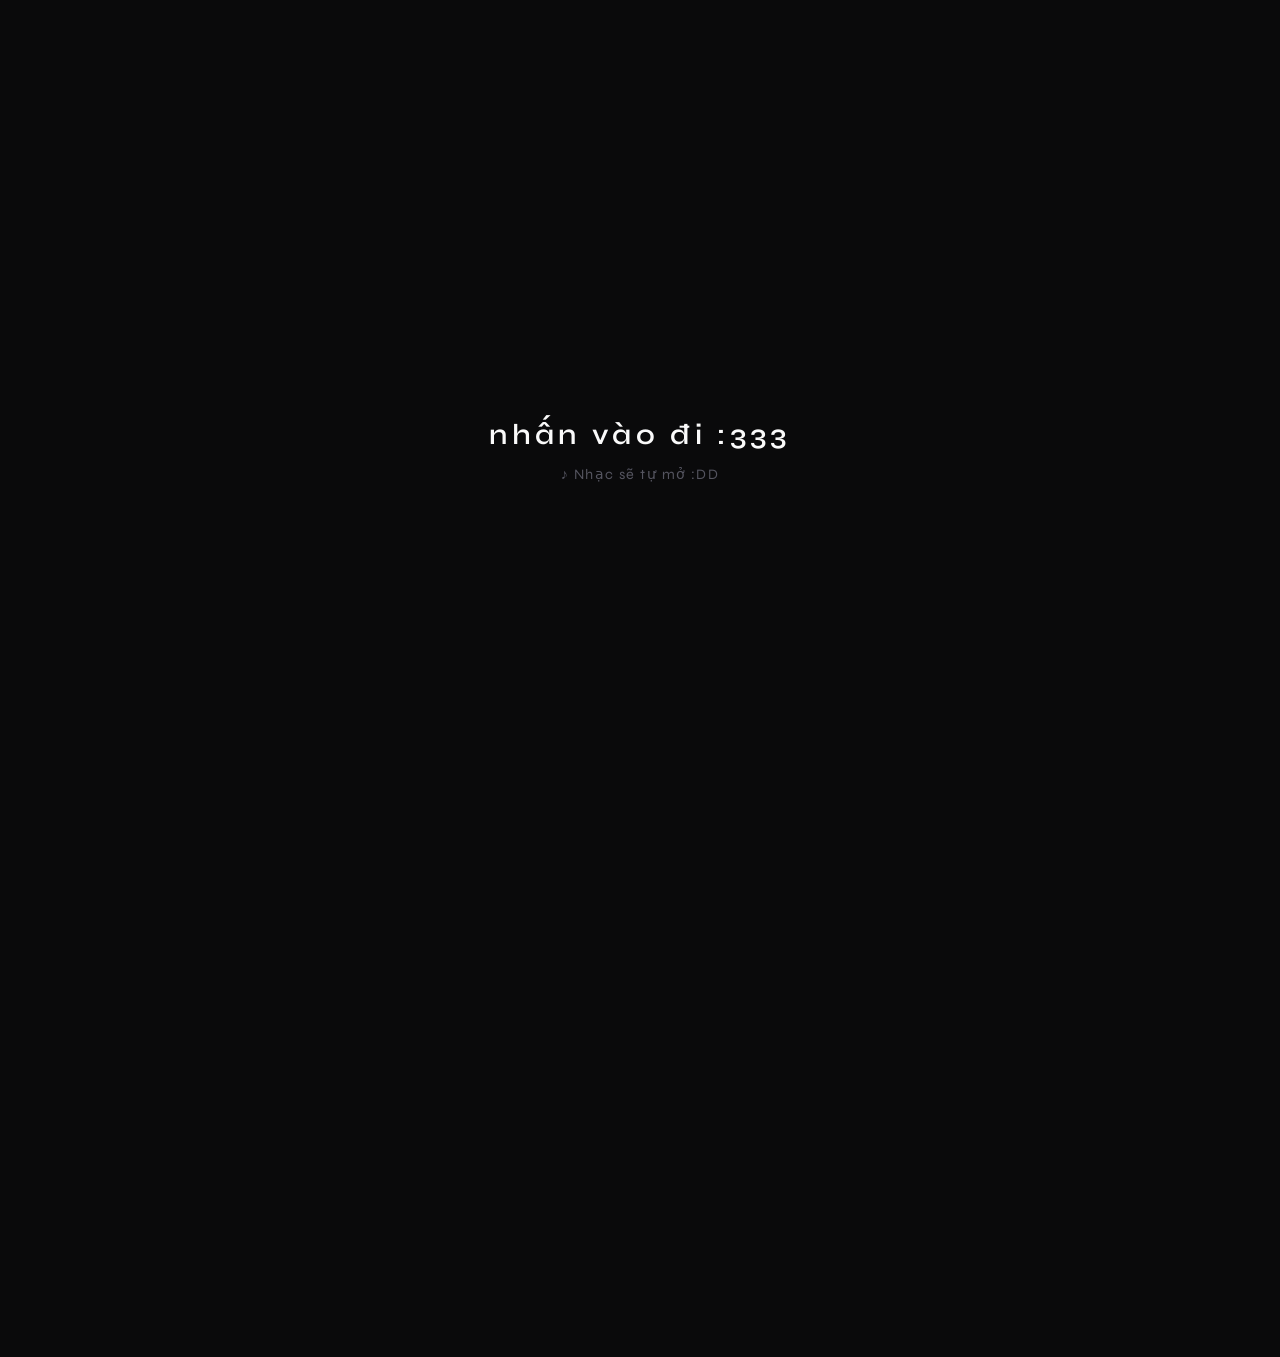
==== index.html @ 905c6276 "Add files via upload" ====
<!DOCTYPE html>
<html lang="en">
<head>
    <meta charset="UTF-8">
    <meta name="viewport" content="width=device-width, initial-scale=1.0, maximum-scale=1.0, user-scalable=no">
    <title>@Gok</title>
    <link rel="stylesheet" href="style.css">
    <link rel="preconnect" href="https://fonts.googleapis.com">
    <link rel="preconnect" href="https://fonts.gstatic.com" crossorigin>
    <link href="https://fonts.googleapis.com/css2?family=Instrument+Serif:ital@0;1&family=Syne:wght@400;500;600;700;800&display=swap" rel="stylesheet">
</head>
<body>
    <div class="intro-screen" id="introScreen">
        <div class="intro-content">
            <div class="intro-text">nhấn vào đi :333</div>
            <div class="intro-hint">♪ Nhạc sẽ tự mở :DD</div>
        </div>
    </div>

    <div class="main-content" id="mainContent">
        <div class="noise"></div>
        <div class="gradient-orb orb-1"></div>
        <div class="gradient-orb orb-2"></div>
        <div class="gradient-orb orb-3"></div>
        
        <canvas id="particles"></canvas>
        
        <main class="container">
            <div class="profile-card">
                <div class="avatar-wrapper">
                    <div class="avatar-glow"></div>
                    <img src="https://cdn.discordapp.com/attachments/1415992416414203930/1504297696716918864/3edd25d5481b18bf4721bc03debc85f1.gif?ex=6a0679e7&is=6a052867&hm=a96dc579312e5f6c5b5ab05a07fdf479df9906a1f51eec47cac3d01cd3855f69&" alt="Avatar" class="avatar">
                    <div class="status-indicator"></div>
                </div>
                
                <div class="profile-info">
                    <h1 class="username">
                        Gok
                    </h1>
                    <p class="bio">Goc is my life</p>
                </div>

                <div class="bio-links">
                    <a href="https://github.com" class="bio-link" target="_blank">
                        <svg width="18" height="18" viewBox="0 0 24 24" fill="currentColor">
                            <path d="M12 0c-6.626 0-12 5.373-12 12 0 5.302 3.438 9.8 8.207 11.387.599.111.793-.261.793-.577v-2.234c-3.338.726-4.033-1.416-4.033-1.416-.546-1.387-1.333-1.756-1.333-1.756-1.089-.745.083-.729.083-.729 1.205.084 1.839 1.237 1.839 1.237 1.07 1.834 2.807 1.304 3.492.997.107-.775.418-1.305.762-1.604-2.665-.305-5.467-1.334-5.467-5.931 0-1.311.469-2.381 1.236-3.221-.124-.303-.535-1.524.117-3.176 0 0 1.008-.322 3.301 1.23.957-.266 1.983-.399 3.003-.404 1.02.005 2.047.138 3.006.404 2.291-1.552 3.297-1.23 3.297-1.23.653 1.653.242 2.874.118 3.176.77.84 1.235 1.911 1.235 3.221 0 4.609-2.807 5.624-5.479 5.921.43.372.823 1.102.823 2.222v 3.293c0 .319.192.694.801.576 4.765-1.589 8.199-6.086 8.199-11.386 0-6.627-5.373-12-12-12z"/>
                        </svg>
                        <span>GitHub</span>
                    </a>
                    <a href="https://www.roblox.com/users/622589593/profile" class="bio-link" target="_blank">
                        <svg width="18" height="18" viewBox="0 0 1552 1552" fill="currentColor">
                            <path d="m328 0l-328 1224 1224 328 328-1224zm573.3 992.9l-342.1-91.7 91.7-342 342.2 91.7z"/>
                        </svg>
                        <span>Roblox</span>
                    </a>
                    <a href="https://www.facebook.com/ziet.hoag" class="bio-link">
                        <svg width="18" height="18" viewBox="0 0 24 24" fill="currentColor">
                            <path d="M10 20v-6h4v6h5v-8h3L12 3 2 12h3v8z"/>
                        </svg>
                        <span>Facebook</span>
                    </a>
                </div>

                <div class="now-playing-section" id="nowPlaying" style="display: none;">
                    <div class="now-playing-header">
                        <div class="listening-indicator">
                            <span class="bar"></span>
                            <span class="bar"></span>
                            <span class="bar"></span>
                        </div>
                        <span>listening to spotify</span>
                    </div>
                    <div class="now-playig-content">
                        <div class="now-playing-art">
                            <img id="albumArt" src="" alt="Album Art">
                        </div>
                        <div class="now-playing-info">
                            <a href="#" id="trackLink" target="_blank" class="now-playing-track"></a>
                            <div class="now-playing-artist" id="artistName"></div>
                            <div class="progress-container">
                                <div class="progress-bar">
                                    <div class="progress-fill" id="progressFill"></div>
                                </div>
                                <div class="progress-time">
                                    <span id="currentTime">0:00</span>
                                    <span id="totalTime">0:00</span>
                                </div>
                            </div>
                        </div>
                    </div>
                </div>
            </div>

            <div class="bg-music-section" id="bgMusicPlayer">
                <div class="bg-music-header">
                    <div class="bg-music-indicator">
                        <span class="bar"></span>
                        <span class="bar"></span>
                        <span class="bar"></span>
                    </div>
                    <span>now playing</span>
                </div>
                <div class="bg-music-content">
                    <div class="bg-music-art">
                        <img id="bgMusicArt" src="" alt="Album Art">
                    </div>
                    <div class="bg-music-details">
                        <div class="bg-music-title" id="bgMusicTitle">—</div>
                        <div class="bg-music-artist" id="bgMusicArtist">—</div>
                    </div>
                </div>
                <div class="bg-progress-container">
                    <span class="bg-progress-time" id="bgCurrentTime">0:00</span>
                    <div class="bg-progress-bar" id="bgProgressBar">
                        <div class="bg-progress-fill" id="bgProgressFill"></div>
                        <div class="bg-progress-thumb" id="bgProgressThumb"></div>
                    </div>
                    <span class="bg-progress-time" id="bgTotalTime">0:00</span>
                </div>
                <div class="bg-music-controls">
                    <div class="volume-control">
                        <button class="volume-btn" id="volumeBtn" title="Mute">
                        <svg class="volume-high" width="18" height="18" viewBox="0 0 24 24" fill="currentColor">
                            <path d="M11 5L6 9H2v6h4l5 4V5zM15.54 8.46a5 5 0 0 1 0 7.07M19.07 4.93a10 10 0 0 1 0 14.14"/>
                        </svg>
                        <svg class="volume-muted" width="18" height="18" viewBox="0 0 24 24" fill="currentColor" style="display:none">
                            <path d="M11 5L6 9H2v6h4l5 4V5zM23 9l-6 6M17 9l6 6"/>
                        </svg>
                        </button>
                        <div class="volume-slider-wrap">
                            <input type="range" class="volume-slider" id="volumeSlider" min="0" max="100" value="20">
                        </div>
                    </div>
                    <button class="control-btn" id="prevBtn" title="Previous">
                        <svg width="14" height="14" viewBox="0 0 24 24" fill="currentColor">
                            <path d="M6 6h2v12H6zm3.5 6l8.5 6V6z"/>
                        </svg>
                    </button>
                    <button class="control-btn play-pause-btn" id="bgMusicToggle" title="Play/Pause">
                        <svg class="play-icon" width="16" height="16" viewBox="0 0 24 24" fill="currentColor">
                            <polygon points="5 3 19 12 5 21 5 3"/>
                        </svg>
                        <svg class="pause-icon" width="16" height="16" viewBox="0 0 24 24" fill="currentColor" style="display:none">
                            <rect x="6" y="4" width="4" height="16"/>
                            <rect x="14" y="4" width="4" height="16"/>
                        </svg>
                    </button>
                    <button class="control-btn" id="nextBtn" title="Next">
                        <svg width="14" height="14" viewBox="0 0 24 24" fill="currentColor">
                            <path d="M6 18l8.5-6L6 6v12zM16 6v12h2V6h-2z"/>
                        </svg>
                    </button>
                </div>
            </div>

            <div class="spotify-section">
                <div class="section-header">
                    <svg width="20" height="20" viewBox="0 0 24 24" fill="#1DB954">
                        <path d="M12 0C5.4 0 0 5.4 0 12s5.4 12 12 12 12-5.4 12-12S18.66 0 12 0zm5.521 17.34c-.24.359-.66.48-1.021.24-2.82-1.74-6.36-2.101-10.561-1.141-.418.122-.779-.179-.899-.539-.12-.421.18-.78.54-.9 4.56-1.021 8.52-.6 11.64 1.32.42.18.479.659.301 1.02zm1.44-3.3c-.301.42-.841.6-1.262.3-3.239-1.98-8.159-2.58-11.939-1.38-.479.12-1.02-.12-1.14-.6-.12-.48.12-1.021.6-1.141C9.6 9.9 15 10.561 18.72 12.84c.361.181.54.78.241 1.2zm.12-3.36C15.24 8.4 8.82 8.16 5.16 9.301c-.6.179-1.2-.181-1.38-.721-.18-.601.18-1.2.72-1.381 4.26-1.26 11.28-1.02 15.721 1.621.539.3.719 1.02.419 1.56-.299.421-1.02.599-1.559.3z"/>
                    </svg>
                    <span>top tracks</span>
                </div>
                <div class="spotify-tracks" id="spotifyTracks">
                    <div class="skeleton-track" id="skeleton1"></div>
                    <div class="skeleton-track" id="skeleton2"></div>
                    <div class="skeleton-track" id="skeleton3"></div>
                    <div class="skeleton-track" id="skeleton4"></div>
                    <div class="skeleton-track" id="skeleton5"></div>
                </div>
            </div>
        </main>

        <div class="cursor-glow" id="cursorGlow"></div>
    </div>

    <audio id="bgMusic"></audio>

    <script src="script.js"></script>
<!-- Cloudflare Pages Analytics --><script defer src='https://static.cloudflareinsights.com/beacon.min.js' data-cf-beacon='{"token": "12ebf3a7cd6e4ebeba7c0295edb9c58b"}'></script><!-- Cloudflare Pages Analytics --></body>
</html>
---- style.css ----
:root {
    --bg-primary: #0a0a0b;
    --bg-secondary: #111113;
    --bg-card: rgba(18, 18, 20, 0.7);
    --text-primary: #fafafa;
    --text-secondary: #888891;
    --text-muted: #555560;
    --accent: #ff3d5a;
    --accent-glow: rgba(255, 61, 90, 0.4);
    --accent-secondary: #7b5cff;
    --border: rgba(255, 255, 255, 0.06);
    --border-hover: rgba(255, 255, 255, 0.12);
    --gradient-1: #ff3d5a;
    --gradient-2: #7b5cff;
    --gradient-3: #00d4aa;
}

* {
    margin: 0;
    padding: 0;
    box-sizing: border-box;
}


html {
    font-size: 16px;
    zoom: 1.2;
    touch-action: manipulation;
    -webkit-text-size-adjust: 100%;
}

body {
    font-family: 'Syne', sans-serif;
    background: var(--bg-primary);
    color: var(--text-primary);
    min-height: 100vh;
    overflow-x: hidden;
    position: relative;
    touch-action: pan-y;
    -webkit-touch-callout: none;
}

a, button, input {
    -webkit-user-select: none;
    user-select: none;
    touch-action: manipulation;
}

.intro-screen {
    position: fixed;
    inset: 0;
    background: var(--bg-primary);
    z-index: 9999;
    display: flex;
    align-items: center;
    justify-content: center;
    cursor: pointer;
    transition: opacity 0.6s ease, visibility 0.6s ease;
}

.intro-screen.hidden {
    opacity: 0;
    visibility: hidden;
    pointer-events: none;
}

.intro-content {
    text-align: center;
}

.intro-text {
    font-size: 1.5rem;
    font-weight: 600;
    letter-spacing: 0.15em;
    text-transform: lowercase;
    color: var(--text-primary);
    animation: pulse-text 2s ease-in-out infinite;
}

.intro-hint {
    margin-top: 12px;
    font-size: 0.75rem;
    color: var(--text-muted);
    letter-spacing: 0.1em;
}

@keyframes pulse-text {
    0%, 100% { opacity: 1; }
    50% { opacity: 0.5; }
}

.main-content {
    opacity: 0;
    transition: opacity 0.6s ease 0.3s;
}

.main-content.visible {
    opacity: 1;
}

.noise {
    position: fixed;
    top: 0;
    left: 0;
    width: 100%;
    height: 100%;
    pointer-events: none;
    opacity: 0.03;
    z-index: 1000;
    background-image: url("data:image/svg+xml,%3Csvg viewBox='0 0 256 256' xmlns='http://www.w3.org/2000/svg'%3E%3Cfilter id='noise'%3E%3CfeTurbulence type='fractalNoise' baseFrequency='0.9' numOctaves='4' stitchTiles='stitch'/%3E%3C/filter%3E%3Crect width='100%25' height='100%25' filter='url(%23noise)'/%3E%3C/svg%3E");
}

#particles {
    position: fixed;
    top: 0;
    left: 0;
    width: 100%;
    height: 100%;
    pointer-events: none;
    z-index: 0;
}

.gradient-orb {
    position: fixed;
    border-radius: 50%;
    filter: blur(80px);
    opacity: 0.5;
    pointer-events: none;
    z-index: 0;
}

.orb-1 {
    width: 400px;
    height: 400px;
    background: var(--gradient-1);
    top: -100px;
    right: -100px;
    animation: float 8s ease-in-out infinite;
}

.orb-2 {
    width: 300px;
    height: 300px;
    background: var(--gradient-2);
    bottom: 20%;
    left: -100px;
    animation: float 10s ease-in-out infinite reverse;
}

.orb-3 {
    width: 200px;
    height: 200px;
    background: var(--gradient-3);
    bottom: -50px;
    right: 20%;
    animation: float 12s ease-in-out infinite;
}

@keyframes float {
    0%, 100% { transform: translate(0, 0) scale(1); }
    33% { transform: translate(30px, -30px) scale(1.05); }
    66% { transform: translate(-20px, 20px) scale(0.95); }
}

.container {
    position: relative;
    z-index: 10;
    max-width: 420px;
    margin: 0 auto;
    padding: 40px 20px;
    min-height: 100vh;
    display: flex;
    flex-direction: column;
    gap: 24px;
}

.container:has(.projects-grid) {
    max-width: 1200px;
}

.profile-card {
    background: var(--bg-card);
    backdrop-filter: blur(20px);
    border: 1px solid var(--border);
    border-radius: 24px;
    padding: 32px 24px;
    display: flex;
    flex-direction: column;
    align-items: center;
    gap: 16px;
    animation: slideUp 0.6s ease-out;
}

@keyframes slideUp {
    from {
        opacity: 0;
        transform: translateY(30px);
    }
    to {
        opacity: 1;
        transform: translateY(0);
    }
}

.avatar-wrapper {
    position: relative;
    width: 100px;
    height: 100px;
}

.avatar-glow {
    position: absolute;
    inset: -4px;
    background: linear-gradient(135deg, var(--gradient-1), var(--gradient-2), var(--gradient-3));
    border-radius: 50%;
    animation: rotate 4s linear infinite;
    opacity: 0.8;
}

@keyframes rotate {
    from { transform: rotate(0deg); }
    to { transform: rotate(360deg); }
}

.avatar {
    position: relative;
    width: 100%;
    height: 100%;
    border-radius: 50%;
    object-fit: cover;
    border: 3px solid var(--bg-primary);
    z-index: 1;
}

.status-indicator {
    position: absolute;
    bottom: 4px;
    right: 4px;
    width: 16px;
    height: 16px;
    background: #22c55e;
    border: 3px solid var(--bg-primary);
    border-radius: 50%;
    z-index: 2;
    animation: pulse 2s ease-in-out infinite;
}

@keyframes pulse {
    0%, 100% { box-shadow: 0 0 0 0 rgba(34, 197, 94, 0.4); }
    50% { box-shadow: 0 0 0 8px rgba(34, 197, 94, 0); }
}

.profile-info {
    text-align: center;
    margin-bottom: 0;
}

.username {
    font-size: 1.75rem;
    font-weight: 700;
    letter-spacing: -0.02em;
    margin-bottom: 8px;
    background: linear-gradient(135deg, #7b5cff 0%, #3b82f6 50%, #8b5cf6 100%);
    background-size: 200% 200%;
    -webkit-background-clip: text;
    -webkit-text-fill-color: transparent;
    background-clip: text;
    animation: gradientShift 3s ease infinite;
}

@keyframes gradientShift {
    0%, 100% { background-position: 0% 50%; }
    50% { background-position: 100% 50%; }
}

.at {
    font-family: 'Instrument Serif', serif;
    font-style: italic;
    color: var(--accent);
    margin-right: 2px;
}

.bio {
    font-size: 0.9rem;
    color: var(--text-secondary);
    letter-spacing: 0.02em;
}

.bio-links {
    display: flex;
    flex-wrap: wrap;
    gap: 8px;
    justify-content: center;
    margin-top: 12px;
}

.bio-link {
    display: flex;
    align-items: center;
    gap: 6px;
    padding: 8px 12px;
    background: rgba(255, 255, 255, 0.05);
    border: 1px solid var(--border);
    border-radius: 12px;
    text-decoration: none;
    color: var(--text-secondary);
    font-size: 0.75rem;
    font-weight: 500;
    transition: all 0.2s ease;
    flex-shrink: 1;
    min-width: 0;
}

.bio-link:hover {
    background: rgba(255, 255, 255, 0.1);
    border-color: var(--border-hover);
    color: var(--text-primary);
    transform: translateY(-1px);
}

.bio-link svg {
    flex-shrink: 0;
}

.now-playing-section {
    width: 100%;
    padding-top: 14px;
}

.now-playing-header {
    display: flex;
    align-items: center;
    gap: 10px;
    font-size: 0.75rem;
    font-weight: 500;
    text-transform: lowercase;
    letter-spacing: 0.05em;
    color: #1DB954;
    margin-bottom: 14px;
}

.listening-indicator {
    display: flex;
    align-items: flex-end;
    gap: 2px;
    height: 12px;
}

.listening-indicator .bar {
    width: 3px;
    background: #1DB954;
    border-radius: 1px;
    animation: soundBar 0.8s ease-in-out infinite;
}

.listening-indicator .bar:nth-child(1) { height: 40%; animation-delay: 0s; }
.listening-indicator .bar:nth-child(2) { height: 80%; animation-delay: 0.2s; }
.listening-indicator .bar:nth-child(3) { height: 60%; animation-delay: 0.4s; }

@keyframes soundBar {
    0%, 100% { transform: scaleY(1); }
    50% { transform: scaleY(0.4); }
}

.now-playing-content {
    display: flex;
    gap: 14px;
    align-items: center;
}

.now-playing-art {
    width: 56px;
    height: 56px;
    border-radius: 8px;
    overflow: hidden;
    flex-shrink: 0;
    background: var(--bg-secondary);
}

.now-playing-art img {
    width: 100%;
    height: 100%;
    object-fit: cover;
}

.now-playing-info {
    flex: 1;
    min-width: 0;
}

.now-playing-track {
    font-size: 0.9rem;
    font-weight: 600;
    color: var(--text-primary);
    text-decoration: none;
    display: block;
    white-space: nowrap;
    overflow: hidden;
    text-overflow: ellipsis;
    transition: color 0.2s ease;
}

.now-playing-track:hover {
    color: #1DB954;
}

.now-playing-artist {
    font-size: 0.75rem;
    color: var(--text-muted);
    margin-top: 2px;
    white-space: nowrap;
    overflow: hidden;
    text-overflow: ellipsis;
}

.progress-container {
    margin-top: 10px;
}

.progress-bar {
    width: 100%;
    height: 4px;
    background: rgba(255, 255, 255, 0.1);
    border-radius: 2px;
    overflow: hidden;
}

.progress-fill {
    height: 100%;
    background: #1DB954;
    border-radius: 2px;
    width: 0%;
    transition: width 0.3s ease-out;
}

.progress-time {
    display: flex;
    justify-content: space-between;
    margin-top: 6px;
    font-size: 0.65rem;
    color: var(--text-muted);
    font-variant-numeric: tabular-nums;
}

.not-playing {
    text-align: center;
    padding: 12px 0 0 0;
    color: var(--text-muted);
    font-size: 0.75rem;
}

.bg-music-section {
    background: var(--bg-card);
    backdrop-filter: blur(20px);
    border: 1px solid var(--border);
    border-radius: 16px;
    padding: 14px;
    animation: slideUp 0.6s ease-out 0.08s backwards;
}

.bg-music-header {
    display: flex;
    align-items: center;
    gap: 10px;
    font-size: 0.75rem;
    font-weight: 500;
    text-transform: lowercase;
    letter-spacing: 0.05em;
    color: var(--accent);
    margin-bottom: 14px;
}

.bg-music-indicator {
    display: flex;
    align-items: flex-end;
    gap: 2px;
    height: 12px;
}

.bg-music-indicator .bar {
    width: 3px;
    background: var(--accent);
    border-radius: 1px;
    animation: soundBar 0.8s ease-in-out infinite;
}

.bg-music-indicator .bar:nth-child(1) { height: 40%; animation-delay: 0s; }
.bg-music-indicator .bar:nth-child(2) { height: 80%; animation-delay: 0.2s; }
.bg-music-indicator .bar:nth-child(3) { height: 60%; animation-delay: 0.4s; }

.bg-music-content {
    display: flex;
    gap: 12px;
    align-items: center;
}

.bg-music-art {
    width: 48px;
    height: 48px;
    border-radius: 8px;
    overflow: hidden;
    flex-shrink: 0;
    background: var(--bg-secondary);
}

.bg-music-art img {
    width: 100%;
    height: 100%;
    object-fit: cover;
}

.bg-music-details {
    flex: 1;
    min-width: 0;
}

.bg-music-title {
    font-size: 0.85rem;
    font-weight: 600;
    white-space: nowrap;
    overflow: hidden;
    text-overflow: ellipsis;
}

.bg-music-artist {
    font-size: 0.7rem;
    color: var(--text-muted);
    margin-top: 2px;
}

.bg-progress-container {
    margin-top: 12px;
    display: flex;
    align-items: center;
    gap: 10px;
}

.bg-progress-time {
    font-size: 0.6rem;
    color: var(--text-muted);
    font-variant-numeric: tabular-nums;
    flex-shrink: 0;
}

.bg-progress-bar {
    position: relative;
    flex: 1;
    height: 4px;
    background: rgba(255, 255, 255, 0.1);
    border-radius: 2px;
    cursor: pointer;
    overflow: visible;
}

.bg-progress-fill {
    height: 100%;
    background: var(--accent);
    border-radius: 2px;
    width: 0%;
    transition: width 0.1s linear;
}

.bg-progress-thumb {
    position: absolute;
    top: 50%;
    left: 0%;
    transform: translate(-50%, -50%) scale(0);
    width: 10px;
    height: 10px;
    background: white;
    border-radius: 50%;
    box-shadow: 0 1px 4px rgba(0, 0, 0, 0.3);
    transition: transform 0.15s ease;
    pointer-events: none;
}

.bg-progress-bar:hover .bg-progress-thumb {
    transform: translate(-50%, -50%) scale(1);
}

.bg-music-controls {
    display: flex;
    align-items: center;
    justify-content: center;
    gap: 6px;
    margin-top: 12px;
}

.control-btn {
    width: 32px;
    height: 32px;
    border-radius: 50%;
    background: rgba(255, 255, 255, 0.05);
    border: 1px solid var(--border);
    color: var(--text-secondary);
    cursor: pointer;
    display: flex;
    align-items: center;
    justify-content: center;
    transition: all 0.2s ease;
}

.control-btn:hover {
    background: rgba(255, 255, 255, 0.1);
    color: var(--text-primary);
    border-color: var(--border-hover);
}

.control-btn.play-pause-btn {
    width: 40px;
    height: 40px;
    background: var(--accent);
    border: none;
    color: white;
}

.control-btn.play-pause-btn:hover {
    box-shadow: 0 0 15px var(--accent-glow);
}

.volume-control {
    display: flex;
    align-items: center;
    gap: 6px;
    margin-right: auto;
}

.volume-btn {
    width: 32px;
    height: 32px;
    border-radius: 50%;
    background: transparent;
    border: none;
    color: var(--text-secondary);
    cursor: pointer;
    display: flex;
    align-items: center;
    justify-content: center;
    transition: all 0.2s ease;
    flex-shrink: 0;
}

.volume-btn:hover {
    color: var(--text-primary);
}

.volume-slider-wrap {
    width: 70px;
    display: flex;
    align-items: center;
}

.volume-slider {
    -webkit-appearance: none;
    appearance: none;
    width: 100%;
    height: 4px;
    background: rgba(255, 255, 255, 0.1);
    border-radius: 2px;
    outline: none;
    cursor: pointer;
    margin: 0;
    padding: 0;
}

.volume-slider::-webkit-slider-thumb {
    -webkit-appearance: none;
    appearance: none;
    width: 10px;
    height: 10px;
    background: var(--accent);
    border-radius: 50%;
    cursor: pointer;
}

.volume-slider::-moz-range-thumb {
    width: 10px;
    height: 10px;
    background: var(--accent);
    border-radius: 50%;
    border: none;
    cursor: pointer;
}

.spotify-section {
    background: var(--bg-card);
    backdrop-filter: blur(20px);
    border: 1px solid var(--border);
    border-radius: 20px;
    padding: 20px;
    animation: slideUp 0.6s ease-out 0.1s backwards;
}

.section-header {
    display: flex;
    align-items: center;
    gap: 10px;
    margin-bottom: 16px;
    font-size: 0.85rem;
    font-weight: 600;
    text-transform: lowercase;
    letter-spacing: 0.05em;
    color: var(--text-secondary);
}

.spotify-tracks {
    display: flex;
    flex-direction: column;
    gap: 10px;
}


.spotify-tracks iframe {
    display: none;
}

.spotify-tracks iframe.loaded {
    display: block;
    opacity: 0;
    animation: fadeIn 0.4s ease-out forwards;
}

.spotify-tracks iframe.loaded:nth-child(1) { animation-delay: 0.15s; }
.spotify-tracks iframe.loaded:nth-child(2) { animation-delay: 0.2s; }
.spotify-tracks iframe.loaded:nth-child(3) { animation-delay: 0.25s; }
.spotify-tracks iframe.loaded:nth-child(4) { animation-delay: 0.3s; }
.spotify-tracks iframe.loaded:nth-child(5) { animation-delay: 0.35s; }

.skeleton-track {
    width: 100%;
    height: 80px;
    background: linear-gradient(90deg, rgba(255, 255, 255, 0.05) 25%, rgba(255, 255, 255, 0.1) 50%, rgba(255, 255, 255, 0.05) 75%);
    background-size: 200% 100%;
    border-radius: 12px;
    animation: skeleton-loading 1.5s ease-in-out infinite;
}

.skeleton-track.hidden {
    display: none;
}

@keyframes skeleton-loading {
    0% { background-position: 200% 0; }
    100% { background-position: -200% 0; }
}

@keyframes fadeIn {
    from {
        opacity: 0;
        transform: translateY(10px);
    }
    to {
        opacity: 1;
        transform: translateY(0);
    }
}


.cursor-glow {
    position: fixed;
    width: 400px;
    height: 400px;
    border-radius: 50%;
    background: radial-gradient(circle, var(--accent-glow) 0%, transparent 70%);
    pointer-events: none;
    z-index: 0;
    opacity: 0;
    transition: opacity 0.3s ease;
    transform: translate(-50%, -50%);
    will-change: left, top;
}

@media (max-width: 480px) {
    .container {
        padding: 20px 16px;
        gap: 20px;
    }
    
    .profile-card {
        padding: 24px 18px;
        gap: 14px;
    }
    
    .username {
        font-size: 1.5rem;
    }
    
    .bio {
        font-size: 0.85rem;
    }
    
    .bio-links {
        gap: 6px;
    }
    
    .bio-link {
        padding: 6px 10px;
        font-size: 0.7rem;
        gap: 4px;
    }
    
    .bio-link svg {
        width: 16px;
        height: 16px;
    }
    
    .bg-music-section {
        padding: 12px;
    }
    
    .bg-music-controls {
        gap: 4px;
    }
    
    .control-btn {
        width: 28px;
        height: 28px;
    }
    
    .control-btn.play-pause-btn {
        width: 36px;
        height: 36px;
    }
    
    .volume-control {
        gap: 4px;
    }
    
    .volume-btn {
        width: 28px;
        height: 28px;
    }
    
    .volume-slider-wrap {
        width: 50px;
    }
    
    .spotify-section {
        padding: 16px;
    }
    
    .spotify-tracks {
        gap: 8px;
    }
    
    .cursor-glow {
        display: none;
    }
}

@media (hover: none) {
    .cursor-glow {
        display: none;
    }
}

::selection {
    background: var(--accent);
    color: white;
}

::-webkit-scrollbar {
    width: 8px;
}

::-webkit-scrollbar-track {
    background: var(--bg-secondary);
}

::-webkit-scrollbar-thumb {
    background: var(--text-muted);
    border-radius: 4px;
}

::-webkit-scrollbar-thumb:hover {
    background: var(--text-secondary);
}

.projects-header {
    display: flex;
    align-items: center;
    justify-content: space-between;
    margin-bottom: 32px;
    animation: slideUp 0.6s ease-out;
}

.back-btn {
    display: flex;
    align-items: center;
    gap: 8px;
    padding: 10px 16px;
    background: var(--bg-card);
    backdrop-filter: blur(20px);
    border: 1px solid var(--border);
    border-radius: 12px;
    text-decoration: none;
    color: var(--text-secondary);
    font-size: 0.85rem;
    font-weight: 500;
    transition: all 0.2s ease;
}

.back-btn:hover {
    background: rgba(255, 255, 255, 0.1);
    border-color: var(--border-hover);
    color: var(--text-primary);
    transform: translateX(-2px);
}

.projects-title {
    font-size: 2rem;
    font-weight: 700;
    letter-spacing: -0.02em;
    background: linear-gradient(135deg, #7b5cff 0%, #3b82f6 50%, #8b5cf6 100%);
    background-size: 200% 200%;
    -webkit-background-clip: text;
    -webkit-text-fill-color: transparent;
    background-clip: text;
    animation: gradientShift 3s ease infinite;
}

.projects-grid {
    display: grid;
    grid-template-columns: repeat(3, 1fr);
    gap: 24px;
    animation: slideUp 0.6s ease-out 0.1s backwards;
}

.project-card {
    background: var(--bg-card);
    backdrop-filter: blur(20px);
    border: 1px solid var(--border);
    border-radius: 20px;
    overflow: hidden;
    transition: all 0.3s cubic-bezier(0.4, 0, 0.2, 1);
    animation: slideUp 0.6s ease-out backwards;
}

.project-card:nth-child(1) { animation-delay: 0.15s; }
.project-card:nth-child(2) { animation-delay: 0.2s; }
.project-card:nth-child(3) { animation-delay: 0.25s; }
.project-card:nth-child(4) { animation-delay: 0.3s; }
.project-card:nth-child(5) { animation-delay: 0.35s; }
.project-card:nth-child(6) { animation-delay: 0.4s; }

.project-card:hover {
    transform: translateY(-4px);
    border-color: var(--border-hover);
    box-shadow: 0 20px 60px -20px rgba(0, 0, 0, 0.5);
}

.project-image {
    position: relative;
    width: 100%;
    height: 200px;
    overflow: hidden;
    background: var(--bg-secondary);
}

.project-image img {
    width: 100%;
    height: 100%;
    object-fit: cover;
    display: block;
}

.project-card:hover .project-image img {
    opacity: 0.3;
    transition: opacity 0.3s ease;
}

.project-overlay {
    position: absolute;
    top: 0;
    left: 0;
    width: 100%;
    height: 100%;
    background: rgba(0, 0, 0, 0.5);
    backdrop-filter: blur(2px);
    display: flex;
    align-items: center;
    justify-content: center;
    opacity: 0;
    transition: opacity 0.4s ease;
    z-index: 10;
    pointer-events: none;
}

.project-card:hover .project-overlay {
    opacity: 1;
    pointer-events: auto;
}

.project-card:hover .project-overlay {
    opacity: 1;
}

.project-link {
    width: 52px;
    height: 52px;
    display: flex;
    align-items: center;
    justify-content: center;
    background: rgba(255, 255, 255, 0.15);
    border: 1px solid rgba(255, 255, 255, 0.3);
    border-radius: 14px;
    color: white;
    text-decoration: none;
    transition: all 0.3s cubic-bezier(0.4, 0, 0.2, 1);
    backdrop-filter: blur(8px);
}

.project-link:hover {
    background: rgba(123, 92, 255, 0.9);
    border-color: rgba(123, 92, 255, 1);
    transform: scale(1.08);
    box-shadow: 0 8px 24px rgba(123, 92, 255, 0.4);
}

.project-content {
    padding: 20px;
}

.project-name {
    font-size: 1.1rem;
    font-weight: 600;
    margin-bottom: 8px;
    color: var(--text-primary);
}

.project-description {
    font-size: 0.85rem;
    color: var(--text-secondary);
    line-height: 1.5;
    margin-bottom: 14px;
}

.project-tags {
    display: flex;
    flex-wrap: wrap;
    gap: 6px;
}

.tag {
    padding: 4px 10px;
    background: rgba(255, 255, 255, 0.05);
    border: 1px solid var(--border);
    border-radius: 6px;
    font-size: 0.7rem;
    color: var(--text-muted);
    font-weight: 500;
}

@media (max-width: 1024px) {
    .projects-grid {
        grid-template-columns: repeat(2, 1fr);
        gap: 20px;
    }
}

@media (max-width: 768px) {
    .projects-grid {
        grid-template-columns: 1fr;
        gap: 20px;
    }
    
    .projects-header {
        flex-direction: column;
        align-items: flex-start;
        gap: 16px;
    }
    
    .projects-title {
        font-size: 1.5rem;
    }
}

@media (max-width: 480px) {
    .project-image {
        height: 160px;
    }
    
    .project-content {
        padding: 16px;
    }
}
const discordLink = document.getElementById('discordLink');
discordLink.href = 'https://discord.com/users/NEW_USER_ID';
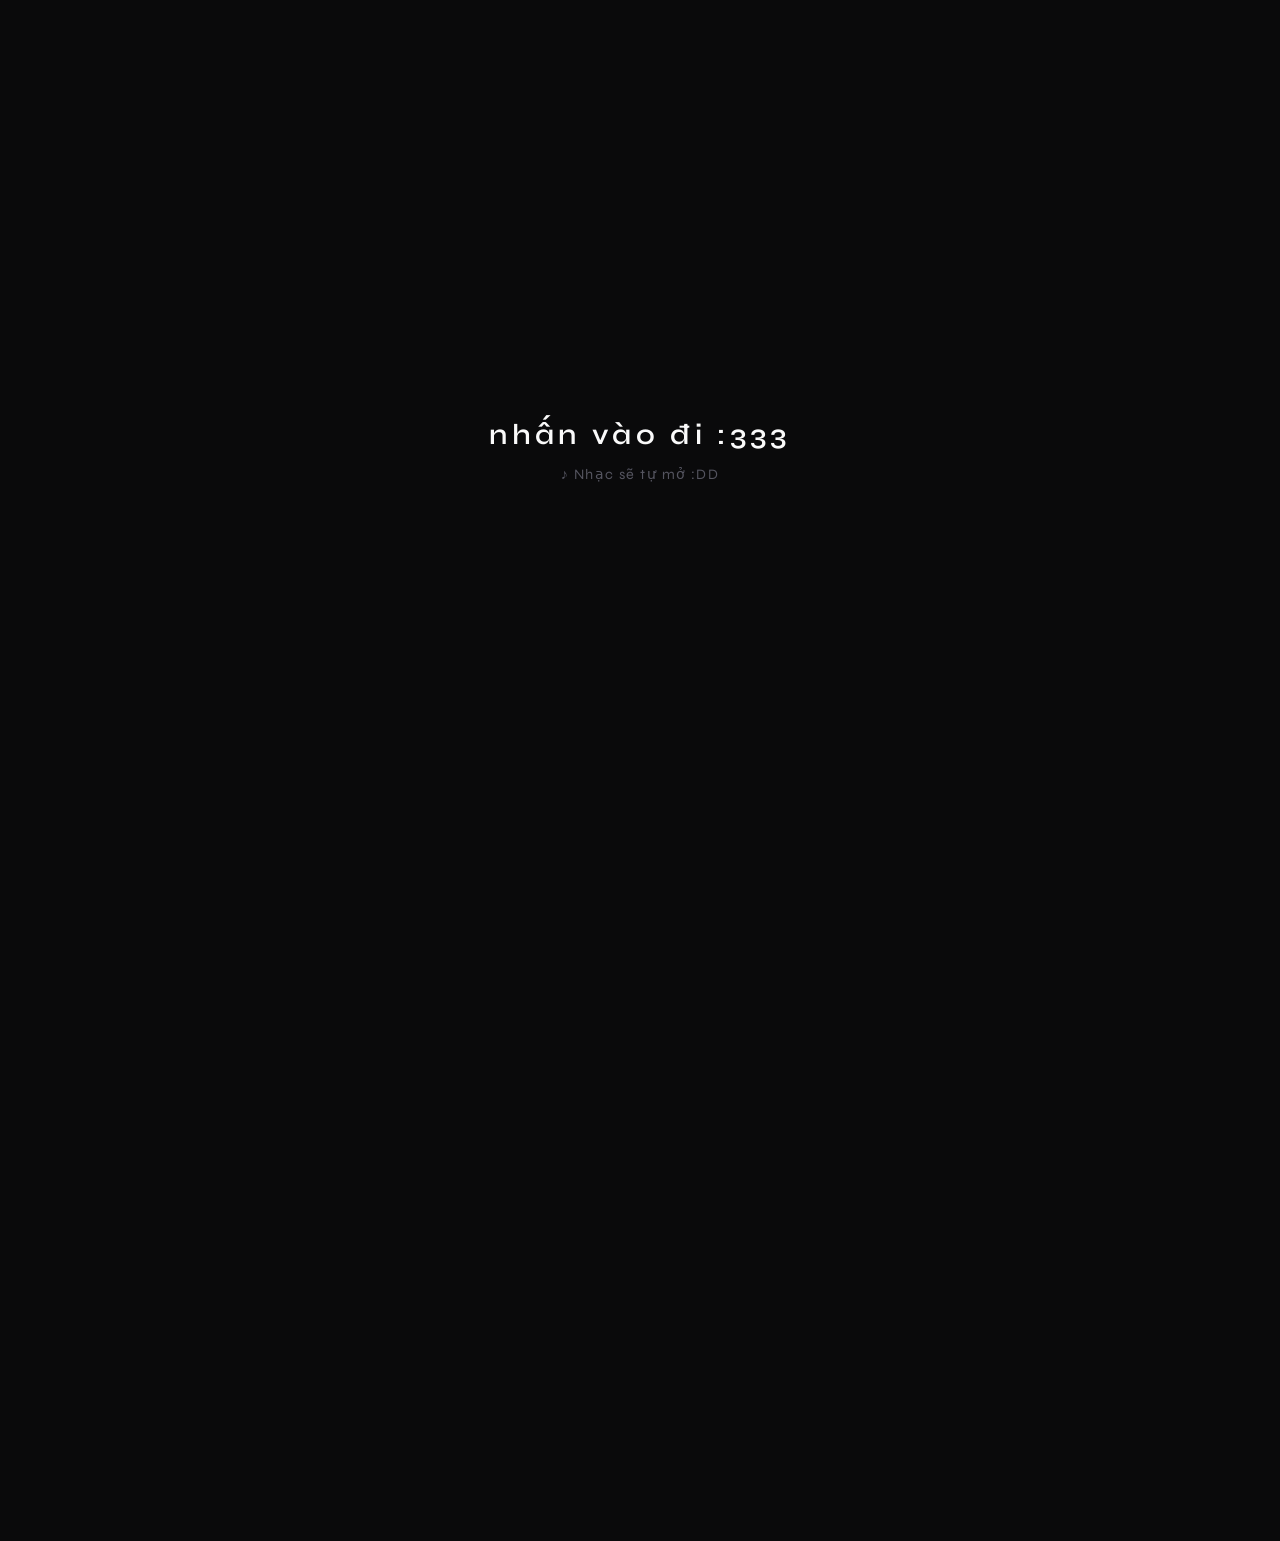
==== commit 0c4383d1: "Update index.html" ====
--- a/index.html
+++ b/index.html
@@ -59,6 +59,30 @@
                         </svg>
                         <span>Facebook</span>
                     </a>
+                    <a href="https://discord.com/users/YOUR_DISCORD_ID" class="bio-link bio-discord" target="_blank">
+                        <svg width="18" height="18" viewBox="0 0 245 240" fill="currentColor">
+                            <path d="M104.4 104.6c0 0-3.7-4.4-6.8-8.2 13.7-4 18.8-12.7 18.8-12.7-4.3 2.8-8.3 4.6-11.9 5.8-5.2 2.2-10.1 3.7-14.8 4.6-9.7 1.8-18.8 1.4-27.4-0.1-6.1-1.1-11.3-2.6-15.7-4.2-2.5-0.9-4.6-1.9-6.2-3-0.2-0.1-0.4-0.2-0.6-0.3-0.8-0.4-1.3-0.7-1.3-0.7s5 8 18.2 12.7c-3.1 3.8-6.7 8.4-6.7 8.4-22.1-0.7-30.5-15.2-30.5-15.2 0-32.2 14.4-58.3 14.4-58.3 14.4-10.8 28.1-10.5 28.1-10.5l1 1.2c-18 5.2-26.2 13.1-26.2 13.1 4.9-2.8 10-4.4 15.2-5.3 6.7-1.1 13.1-1.4 19.5-1.2 6.4 0.2 12.7 0.9 18.7 2.1 7.7 1.6 15.6 4.1 23.7 8.3 0 0-8.2-7.7-26.2-13.1l1-1.2s13.7-0.3 28.1 10.5c0 0 14.4 26 14.4 58.3 0 0-8.5 14.5-30.6 15.2zM94.5 135.5c11.5 0 20.8-11.5 20.8-25.5s-9.3-25.5-20.8-25.5-20.8 11.5-20.8 25.5 9.4 25.5 20.8 25.5zm55.9 0c11.5 0 20.8-11.5 20.8-25.5s-9.3-25.5-20.8-25.5-20.8 11.5-20.8 25.5 9.3 25.5 20.8 25.5z"/>
+                        </svg>
+                        <span>Discord</span>
+                    </a>
+                </div>
+
+                <div class="discord-status-card">
+                    <div class="section-header">
+                        <svg width="20" height="20" viewBox="0 0 24 24" fill="#7289DA">
+                            <path d="M20 0H4C1.8 0 0 1.8 0 4v16c0 2.2 1.8 4 4 4h12.5l-0.7-2.4 1.7 1.6 1.6 1.5 2.8 0.2c2.2 0 3.9-1.8 3.9-4V4c0-2.2-1.8-4-4-4zM16.7 14.4c-0.3 0.6-0.8 1-1.5 1.2-0.7 0.2-1.4 0.2-2.2 0-0.7-0.2-1.1-0.6-1.4-1.2-0.3-0.7-0.4-1.5-0.3-2.4 0.8 0.2 1.5 0.4 2.1 0.5 0.1 0.7 0.3 1.4 0.7 1.9 0.4 0.6 0.9 1 1.5 1.1 0.6 0.1 1.2-0.1 1.6-0.4 0.4-0.4 0.7-1 0.8-1.6 0.6-0.1 1.3-0.3 2.1-0.5 0.1 0.9 0 1.7-0.3 2.4zM8.3 14.4c-0.3 0.6-0.8 1-1.5 1.2-0.7 0.2-1.4 0.2-2.2 0-0.7-0.2-1.1-0.6-1.4-1.2-0.3-0.7-0.4-1.5-0.3-2.4 0.8 0.2 1.5 0.4 2.1 0.5 0.1 0.7 0.3 1.4 0.7 1.9 0.4 0.6 0.9 1 1.5 1.1 0.6 0.1 1.2-0.1 1.6-0.4 0.4-0.4 0.7-1 0.8-1.6 0.6-0.1 1.3-0.3 2.1-0.5 0.1 0.9 0 1.7-0.3 2.4z"/>
+                        </svg>
+                        <span>Discord status</span>
+                    </div>
+                    <p class="discord-status-text" id="discordStatusText">
+                        Spotify
+                    </p>
+                    <div class="discord-status-tags">
+                        <span class="status-tag active">YouTube</span>
+                        <span class="status-tag active">Game</span>
+                        <span class="status-tag active spotify">Spotify</span>
+                    </div>
+                    <a href="https://discord.com/users/YOUR_DISCORD_ID" target="_blank" class="discord-cta">Mở Discord</a>
                 </div>
 
                 <div class="now-playing-section" id="nowPlaying" style="display: none;">
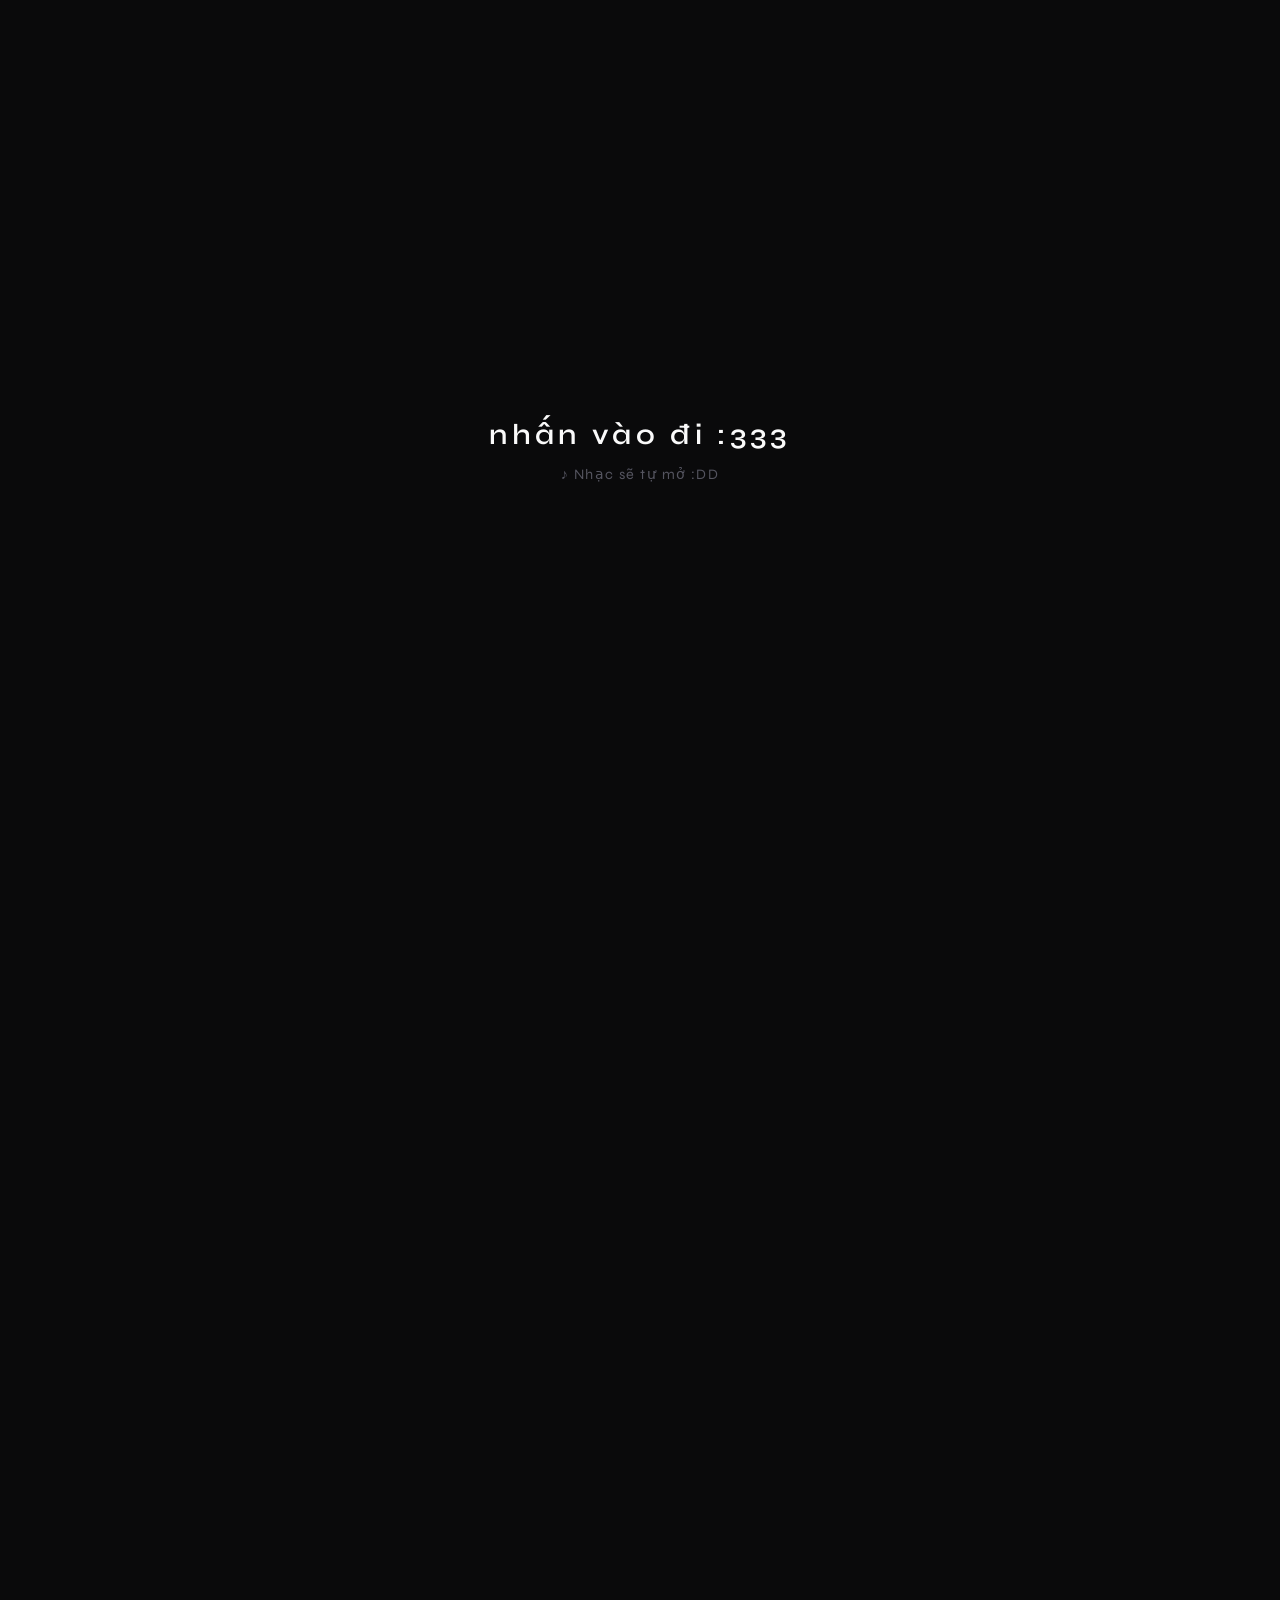
==== commit c9a00c6b: "Update index.html" ====
--- a/index.html
+++ b/index.html
@@ -82,7 +82,7 @@
                         <span class="status-tag active">Game</span>
                         <span class="status-tag active spotify">Spotify</span>
                     </div>
-                    <a href="https://discord.com/users/YOUR_DISCORD_ID" target="_blank" class="discord-cta">Mở Discord</a>
+                    <a href="https://discord.com/users/963028835480248390" target="_blank" class="discord-cta">Mở Discord</a>
                 </div>
 
                 <div class="now-playing-section" id="nowPlaying" style="display: none;">
--- a/style.css
+++ b/style.css
@@ -691,6 +691,80 @@
     animation: slideUp 0.6s ease-out 0.1s backwards;
 }
 
+.discord-status-card {
+    background: var(--bg-card);
+    backdrop-filter: blur(20px);
+    border: 1px solid var(--border);
+    border-radius: 20px;
+    padding: 18px;
+    margin-top: 16px;
+}
+
+.discord-status-text {
+    margin-top: 10px;
+    color: var(--text-primary);
+    font-size: 0.95rem;
+    line-height: 1.6;
+}
+
+.discord-status-tags {
+    display: flex;
+    flex-wrap: wrap;
+    gap: 8px;
+    margin-top: 14px;
+}
+
+.status-tag {
+    display: inline-flex;
+    align-items: center;
+    justify-content: center;
+    padding: 7px 12px;
+    border-radius: 999px;
+    background: rgba(255, 255, 255, 0.05);
+    border: 1px solid rgba(255, 255, 255, 0.08);
+    color: var(--text-secondary);
+    font-size: 0.72rem;
+    text-transform: uppercase;
+    letter-spacing: 0.08em;
+}
+
+.status-tag.active {
+    color: var(--text-primary);
+    background: rgba(29, 185, 84, 0.12);
+    border-color: rgba(29, 185, 84, 0.2);
+}
+
+.status-tag.spotify {
+    color: #1DB954;
+    background: rgba(29, 185, 84, 0.16);
+    border-color: rgba(29, 185, 84, 0.25);
+}
+
+.discord-cta {
+    display: inline-flex;
+    margin-top: 16px;
+    padding: 10px 16px;
+    border-radius: 999px;
+    background: linear-gradient(135deg, #7289DA, #5865F2);
+    color: white;
+    text-decoration: none;
+    font-size: 0.85rem;
+    font-weight: 700;
+    transition: opacity 0.2s ease;
+}
+
+.discord-cta:hover {
+    opacity: 0.92;
+}
+
+.bio-link.bio-discord {
+    color: #9DA3B4;
+}
+
+.bio-link.bio-discord:hover {
+    color: #7289DA;
+}
+
 .section-header {
     display: flex;
     align-items: center;
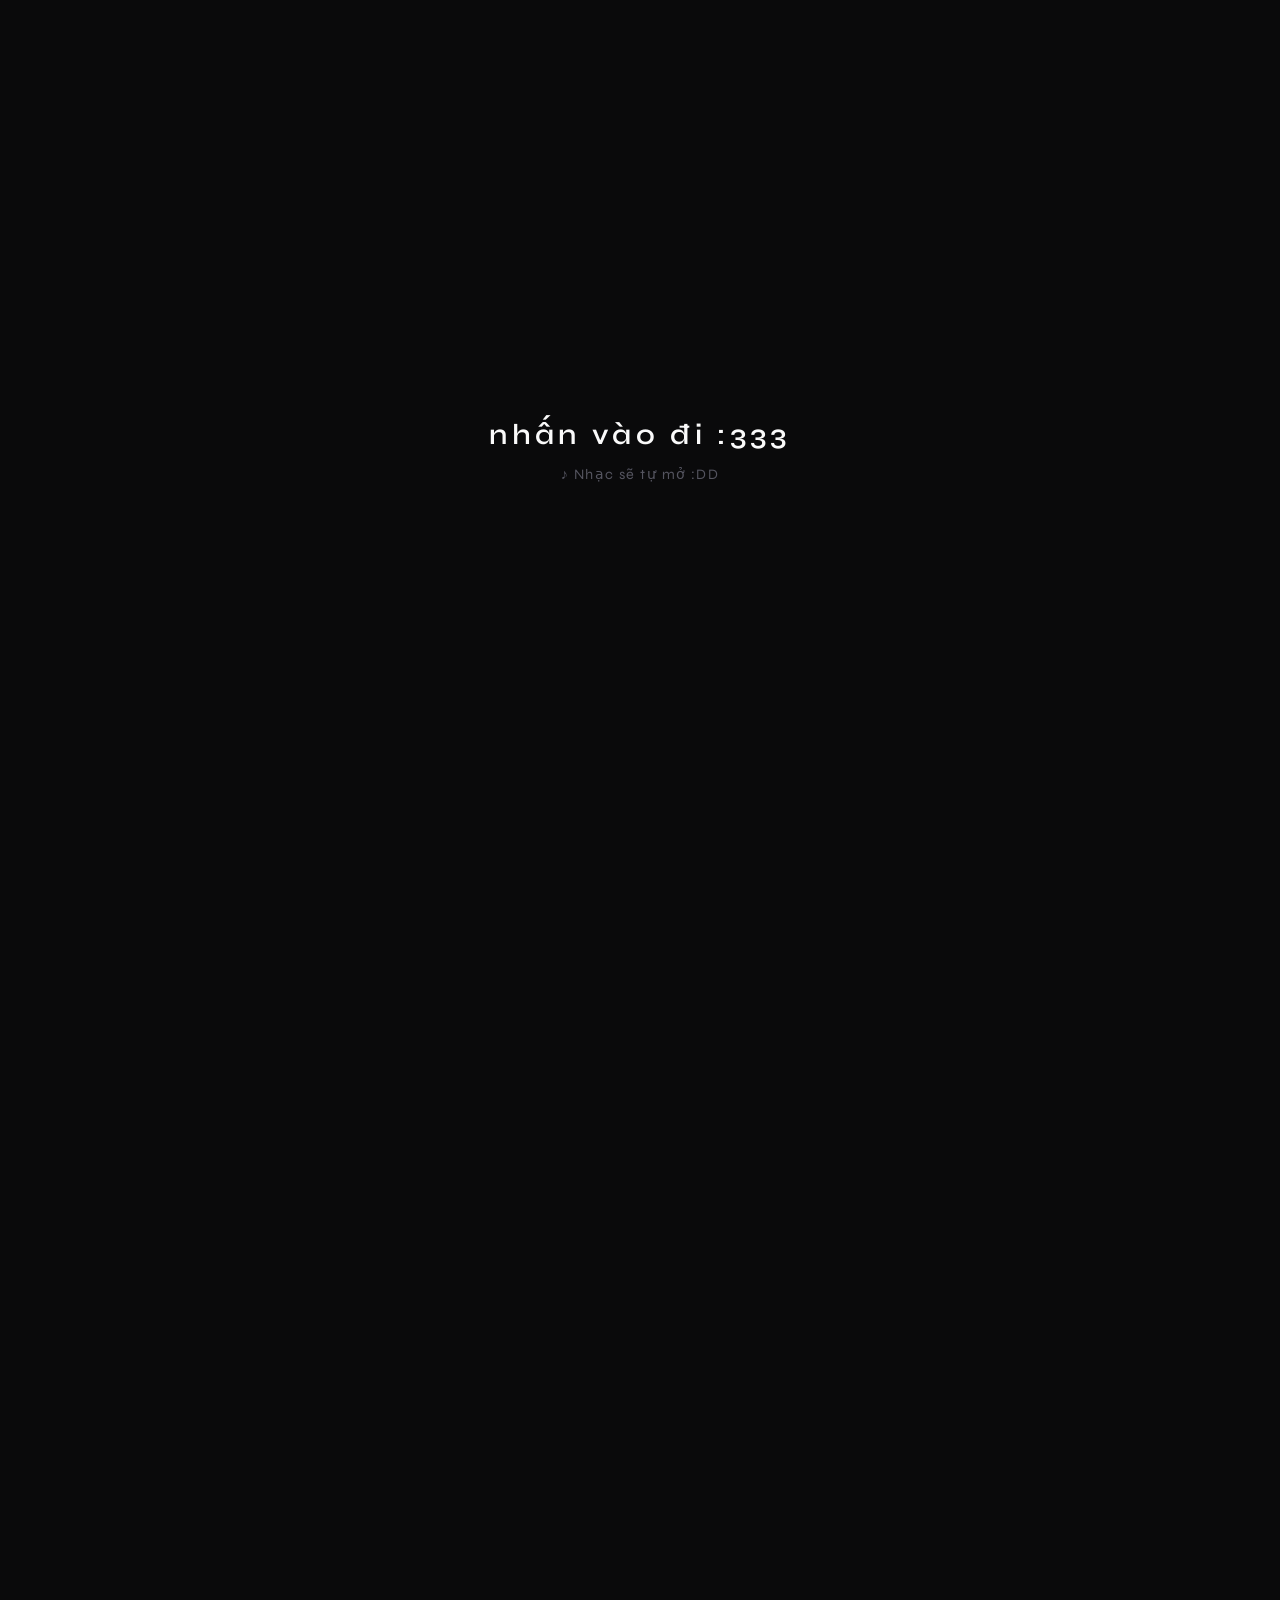
==== commit f7e31396: "Update Discord link and status to Spotify Updated Discord link and changed status display to show Sp" ====
--- a/index.html
+++ b/index.html
@@ -59,7 +59,7 @@
                         </svg>
                         <span>Facebook</span>
                     </a>
-                    <a href="https://discord.com/users/YOUR_DISCORD_ID" class="bio-link bio-discord" target="_blank">
+                    <a href="https://discord.com/users/963028835480248390" class="bio-link bio-discord" target="_blank">
                         <svg width="18" height="18" viewBox="0 0 245 240" fill="currentColor">
                             <path d="M104.4 104.6c0 0-3.7-4.4-6.8-8.2 13.7-4 18.8-12.7 18.8-12.7-4.3 2.8-8.3 4.6-11.9 5.8-5.2 2.2-10.1 3.7-14.8 4.6-9.7 1.8-18.8 1.4-27.4-0.1-6.1-1.1-11.3-2.6-15.7-4.2-2.5-0.9-4.6-1.9-6.2-3-0.2-0.1-0.4-0.2-0.6-0.3-0.8-0.4-1.3-0.7-1.3-0.7s5 8 18.2 12.7c-3.1 3.8-6.7 8.4-6.7 8.4-22.1-0.7-30.5-15.2-30.5-15.2 0-32.2 14.4-58.3 14.4-58.3 14.4-10.8 28.1-10.5 28.1-10.5l1 1.2c-18 5.2-26.2 13.1-26.2 13.1 4.9-2.8 10-4.4 15.2-5.3 6.7-1.1 13.1-1.4 19.5-1.2 6.4 0.2 12.7 0.9 18.7 2.1 7.7 1.6 15.6 4.1 23.7 8.3 0 0-8.2-7.7-26.2-13.1l1-1.2s13.7-0.3 28.1 10.5c0 0 14.4 26 14.4 58.3 0 0-8.5 14.5-30.6 15.2zM94.5 135.5c11.5 0 20.8-11.5 20.8-25.5s-9.3-25.5-20.8-25.5-20.8 11.5-20.8 25.5 9.4 25.5 20.8 25.5zm55.9 0c11.5 0 20.8-11.5 20.8-25.5s-9.3-25.5-20.8-25.5-20.8 11.5-20.8 25.5 9.3 25.5 20.8 25.5z"/>
                         </svg>
@@ -72,17 +72,27 @@
                         <svg width="20" height="20" viewBox="0 0 24 24" fill="#7289DA">
                             <path d="M20 0H4C1.8 0 0 1.8 0 4v16c0 2.2 1.8 4 4 4h12.5l-0.7-2.4 1.7 1.6 1.6 1.5 2.8 0.2c2.2 0 3.9-1.8 3.9-4V4c0-2.2-1.8-4-4-4zM16.7 14.4c-0.3 0.6-0.8 1-1.5 1.2-0.7 0.2-1.4 0.2-2.2 0-0.7-0.2-1.1-0.6-1.4-1.2-0.3-0.7-0.4-1.5-0.3-2.4 0.8 0.2 1.5 0.4 2.1 0.5 0.1 0.7 0.3 1.4 0.7 1.9 0.4 0.6 0.9 1 1.5 1.1 0.6 0.1 1.2-0.1 1.6-0.4 0.4-0.4 0.7-1 0.8-1.6 0.6-0.1 1.3-0.3 2.1-0.5 0.1 0.9 0 1.7-0.3 2.4zM8.3 14.4c-0.3 0.6-0.8 1-1.5 1.2-0.7 0.2-1.4 0.2-2.2 0-0.7-0.2-1.1-0.6-1.4-1.2-0.3-0.7-0.4-1.5-0.3-2.4 0.8 0.2 1.5 0.4 2.1 0.5 0.1 0.7 0.3 1.4 0.7 1.9 0.4 0.6 0.9 1 1.5 1.1 0.6 0.1 1.2-0.1 1.6-0.4 0.4-0.4 0.7-1 0.8-1.6 0.6-0.1 1.3-0.3 2.1-0.5 0.1 0.9 0 1.7-0.3 2.4z"/>
                         </svg>
-                        <span>Discord status</span>
-                    </div>
-                    <p class="discord-status-text" id="discordStatusText">
-                        Spotify
-                    </p>
-                    <div class="discord-status-tags">
-                        <span class="status-tag active">YouTube</span>
-                        <span class="status-tag active">Game</span>
-                        <span class="status-tag active spotify">Spotify</span>
-                    </div>
-                    <a href="https://discord.com/users/963028835480248390" target="_blank" class="discord-cta">Mở Discord</a>
+                        <span>Listening to Spotify</span>
+                    </div>
+                    <div class="discord-listening-content">
+                        <div class="discord-album-art">
+                            <img id="discordAlbumArt" src="https://cdn.discordapp.com/attachments/1415992416414203930/1504519254656155828/F8js0U0T9ZVvMNWagDCtaNtMbDdUlGS5L1-1CsANneQzMIgVfvyxKNGrCHjJz85nKcbTBBb-9DsMEcS2w544-h544-l90-rj.png?ex=6a07483e&is=6a05f6be&hm=b17b0674297976235ec7902574ffd821998a9f57b68edeb3bd950d7810a3112e&" alt="Album Art">
+                        </div>
+                        <div class="discord-track-info">
+                            <div class="discord-track-name" id="discordTrackName">bounce (i just wanna dance)</div>
+                            <div class="discord-track-artist" id="discordTrackArtist">фрози</div>
+                            <div class="discord-progress-container">
+                                <div class="discord-progress-bar" id="discordProgressBar">
+                                    <div class="discord-progress-fill" id="discordProgressFill"></div>
+                                </div>
+                                <div class="discord-progress-time">
+                                    <span id="discordCurrentTime">0:00</span>
+                                    <span id="discordTotalTime">4:20</span>
+                                </div>
+                            </div>
+                        </div>
+                    </div>
+                    <a href=\"https://discord.com/users/963028835480248390\" target=\"_blank\" class=\"discord-cta\">Mở Discord</a>
                 </div>
 
                 <div class="now-playing-section" id="nowPlaying" style="display: none;">
